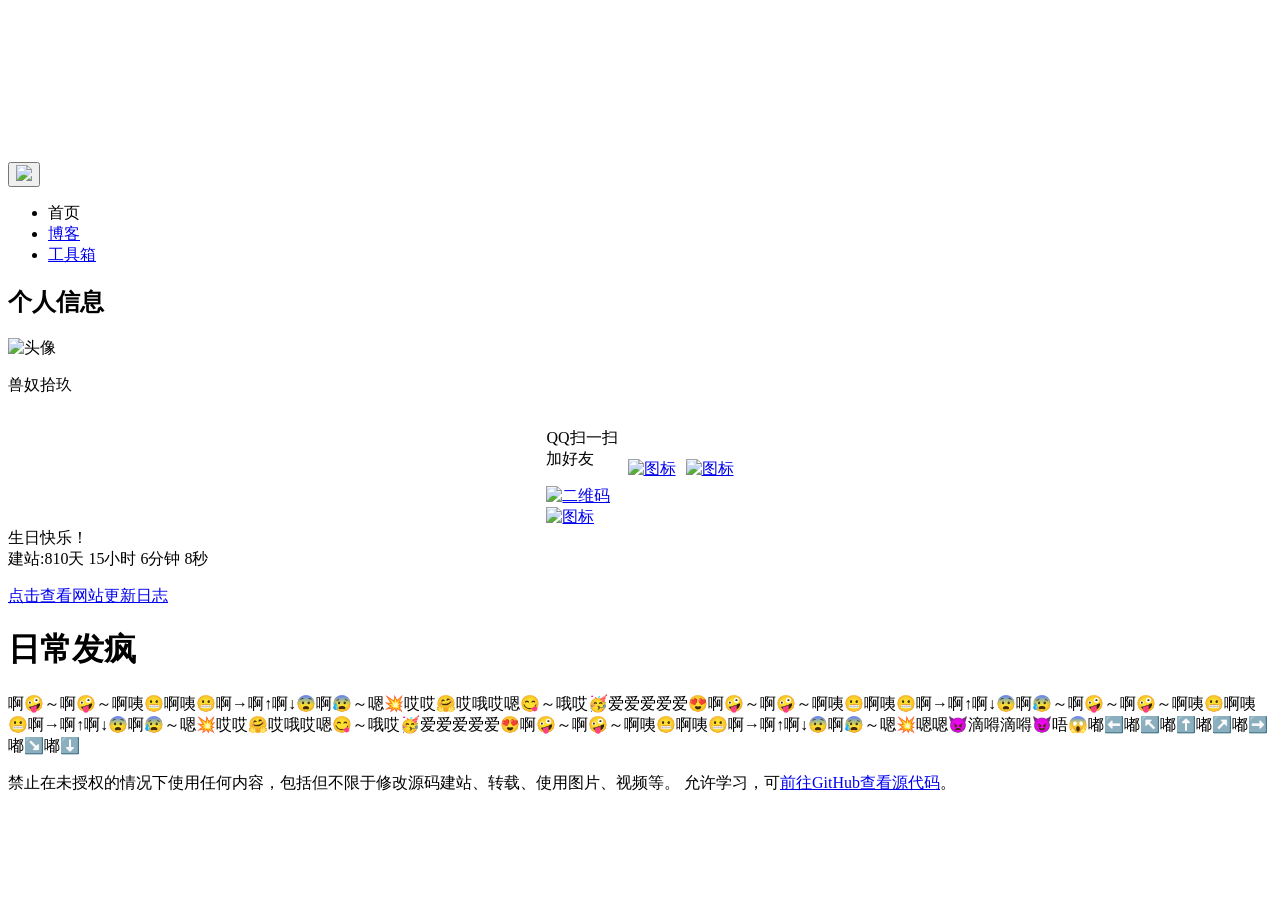
==== w/w.html @ a4771ef1 "Update w.html" ====
<!DOCTYPE html>
<html lang="zh"> 
<head>
    <meta charset="UTF-8">
    <meta name="viewport" content="width=device-width, initial-scale=1.0">
    <meta http-equiv="cache-control" content="no-cache, no-store, must-revalidate" />
    <meta http-equiv="pragma" content="no-cache" />
    <meta http-equiv="expires" content="0" />
    <link rel="preconnect" href="https://fonts.gstatic.com">
    <link href="https://fonts.googleapis.com/css2?family=Inter:wght@300;400;500;600;700&display=swap" rel="stylesheet">
    <title>拾玖｜个人网站 主页</title>
    <link rel="icon" href="../src/favicon.png" type="image/x-icon">
    <script src="../js/commonality.js"></script>
    <script src="../js/w.js"></script>
    <link rel="stylesheet" type="text/css" href="../css/w.css">
    <link rel="stylesheet" type="text/css" href="../css/commonality.css">
</head>
<body>
    <div id="bg-container">
        <video autoplay muted loop id="background-video">
            <img src="../src/1.jpg" alt="备用背景图" id="fallback-image">
        </video>
    </div>
    <button onclick="topFunction()" id="myBtn"><img src="../src/favicon.png" class="Back-to-top"></button>
    <div id="c114514">
        <div class="nav">
            <ul class="nav-list">
                <li><a>首页</a></li>
                <li><a href="html/blog.html">博客</a></li>
                <li><a href="tool/tool.html">工具箱</a></li>
            </ul>
        </div>
        <div id="container">
            <div id="info">
                <div class="info-box">
                    <h2>个人信息</h2>
                    <img src="http://q1.qlogo.cn/g?b=qq&nk=2371065680&s=100" alt="头像" class="avatar">
                    <p class="name">兽奴拾玖</p>
                </div>

                <div class="info-box" style="display: flex; align-items: center; justify-content: center;">
                    <div class="qr-code-container">
                        <div class="qr-code">
                            <p>QQ扫一扫</br>加好友</p>
                            <div title="单击放大">
                                <a href="../src/qq.png"><img src="../src/qq.png" alt="二维码" width="100" height="100"></a>
                            </div>
                        </div>
                        <a href="https://tool.gljlw.com/qq/?qq=2371065680" target="_new">
                            <img src="https://activity.hdslb.com/zzjs/20160608appDownload/img/pc/icon-qq1.png" alt="图标" width="50px" height="50px">
                        </a>
                    </div>
                    <a href="https://space.bilibili.com/1222132945" target="_new" style="margin-left: 10px;">
                        <img src="https://ts2.cn.mm.bing.net/th?id=ODLS.e42d2c4d-ad65-4c7a-b0fd-817a1c3bed01&w=32&h=32&qlt=90&pcl=fffffa&o=6&pid=1.2" alt="图标" width="40px" height="40px">
                    </a>
                    <a href="mailto:a23710656@163.com" target="_new" style="margin-left: 10px;">
                        <img src="https://ts2.cn.mm.bing.net/th?id=ODLS.112e55dc-4008-476c-bb39-88b4f8adb808&w=32&h=32&qlt=96&pcl=fffffa&o=6&pid=1.2" alt="图标" width="40px" height="40px">
                    </a>
                </div>

                <div class="info-box">
                    <div id="countdown">生日倒计时加载中...</div>
                    <div id="site-timer">建站正计时加载中...</div>

                    <script>
                        const updateCountdown = () => {  
                            const targetDate = new Date('2024-11-28T00:00:00').getTime();
                            const countdownElement = document.getElementById('countdown');
                            const now = Date.now();
                            const remainingTime = targetDate - now;

                            if (remainingTime < 0) { 
                                countdownElement.textContent = "生日快乐！";
                            } else {
                                const days = Math.floor(remainingTime / (1000 * 60 * 60 * 24));
                                const hours = Math.floor((remainingTime % (1000 * 60 * 60 * 24)) / (1000 * 60 * 60));
                                const minutes = Math.floor((remainingTime % (1000 * 60 * 60)) / (1000 * 60));
                                const seconds = Math.floor((remainingTime % (1000 * 60)) / 1000);
                                countdownElement.textContent = `生日:${days}天 ${hours}小时 ${minutes}分钟 ${seconds}秒`;
                            }
                        };

                        const updateSiteTimer = () => {  
                            const startTime = new Date('2024-09-16T15:45:00').getTime(); 
                            const siteTimerElement = document.getElementById('site-timer');
                            const now = Date.now(); 
                            const elapsedTime = now - startTime; 

                            const days = Math.floor(elapsedTime / (1000 * 60 * 60 * 24));
                            const hours = Math.floor((elapsedTime % (1000 * 60 * 60 * 24)) / (1000 * 60 * 60));
                            const minutes = Math.floor((elapsedTime % (1000 * 60 * 60)) / (1000 * 60));
                            const seconds = Math.floor((elapsedTime % (1000 * 60)) / 1000);
                            siteTimerElement.textContent = `建站:${days}天 ${hours}小时 ${minutes}分钟 ${seconds}秒`;
                        };

                        setInterval(updateCountdown, 10);
                        setInterval(updateSiteTimer, 10);
                    </script>
                </div>
                    <!-- 查看日志 -->
                <div class="info-box"><a href="../logs.html">
                    <p>点击查看网站更新日志</p>
                </a></div>
            </div>
            
            <div id="content">
                <!-- 置顶内容区域 -->
                <div class="content-box" style="color:yellow; background-color: red;display:none;">
                    <p>↑置顶</p>
                    <h1>2024/10/1 国庆节</h1>
                    <p>九州日丽，国趋昌盛人趋富；四化春新，花爱阳春果爱秋。走遍祖国最想母亲，走遍世界最想祖国。举国上下共庆贺，祝愿祖国更强大。国庆又逢仲秋月圆，伟大祖国大好河山，蒸蒸日上繁荣富强，神州共奔富丽康庄。庆国庆，大家齐欢乐，五十六个民族共欢腾，祝我们的祖国欣欣向荣！神州大地繁花似锦，祖国长空乐曲如潮。在这美好日子里，让我们用最真挚的祝福伴您度过。</p>
                    <p>我将满满的祝福塞在信里，在国庆节之际，寄与母亲。祝您国庆节快乐，国富民强！金秋是收获的季节，金秋是诱人的时刻。愿您收获永远如金秋的硕果，愿你欢笑永远如盛开的鲜花！国庆国庆普天同庆，祝福你在这个和平幸福的年代里节日快乐、身体健康！欣望江山千里秀，欢颂祖国万年春。祝福您，祖国！国庆节快乐！</p>
                </div>
                <!-- 普通内容区域 -->
                <div class="content-box">
                    <h1>日常发疯</h1>
                    <p>啊🤪～啊🤪～啊咦😬啊咦😬啊→啊↑啊↓😨啊😰～嗯💥哎哎🤗哎哦哎嗯😋～哦哎🥳爱爱爱爱爱😍啊🤪～啊🤪～啊咦😬啊咦😬啊→啊↑啊↓😨啊😰～啊🤪～啊🤪～啊咦😬啊咦😬啊→啊↑啊↓😨啊😰～嗯💥哎哎🤗哎哦哎嗯😋～哦哎🥳爱爱爱爱爱😍啊🤪～啊🤪～啊咦😬啊咦😬啊→啊↑啊↓😨啊😰～嗯💥嗯嗯👿滴嘚滴嘚😈唔😱嘟⬅️嘟↖️嘟⬆️嘟↗️嘟➡️嘟↘️嘟⬇️</p>
                </div>
            </div>
    </div>

    <div class="footer">
        <p>禁止在未授权的情况下使用任何内容，包括但不限于修改源码建站、转载、使用图片、视频等。
        允许学习，可<a href="https://github.com/furry19sj/furry19sj.github.io" target="_new">前往GitHub查看源代码</a>。</p>
    </div>
</body>
</html>
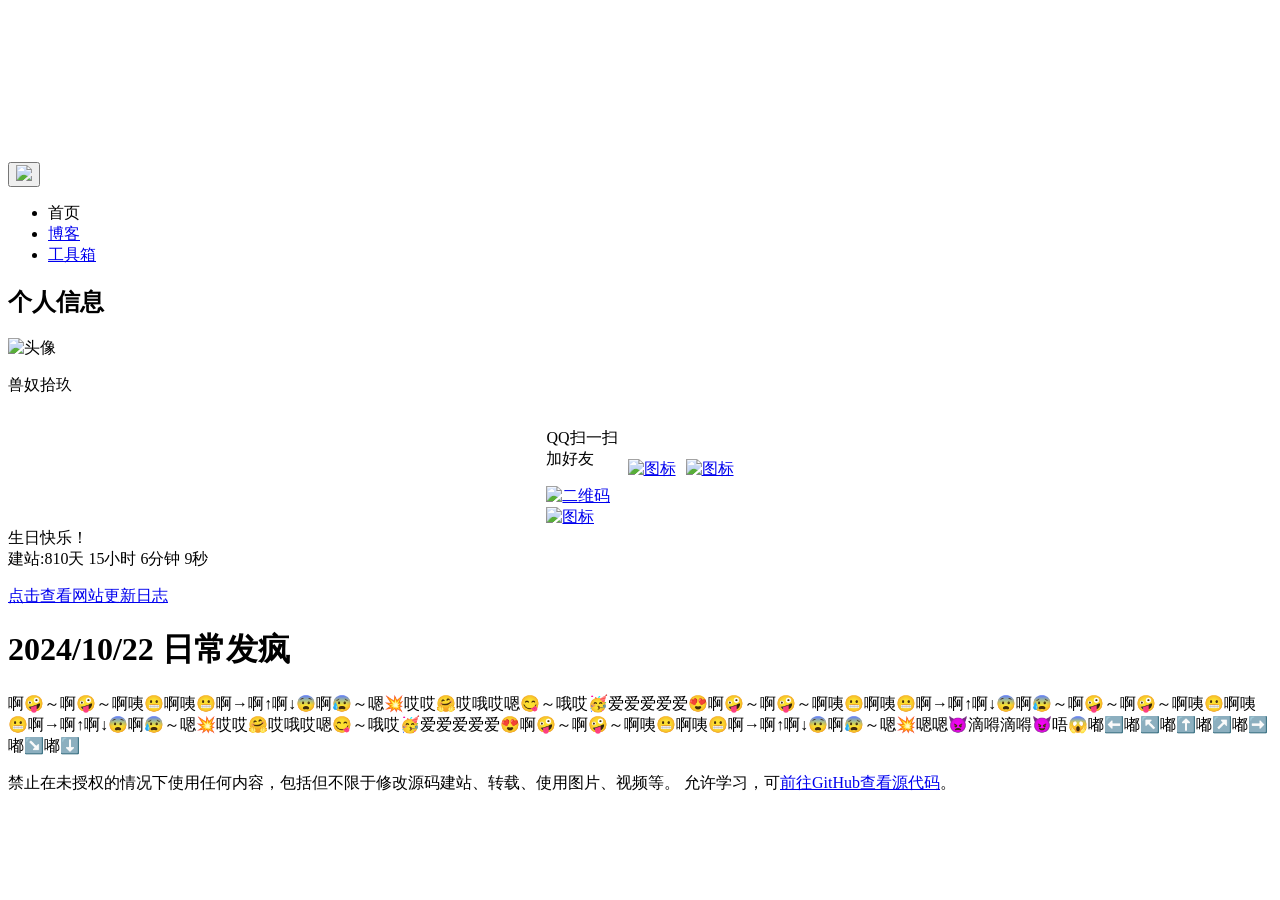
==== commit 8bfec0eb: "Update w.html" ====
--- a/w/w.html
+++ b/w/w.html
@@ -113,7 +113,7 @@
                 </div>
                 <!-- 普通内容区域 -->
                 <div class="content-box">
-                    <h1>日常发疯</h1>
+                    <h1>2024/10/22 日常发疯</h1>
                     <p>啊🤪～啊🤪～啊咦😬啊咦😬啊→啊↑啊↓😨啊😰～嗯💥哎哎🤗哎哦哎嗯😋～哦哎🥳爱爱爱爱爱😍啊🤪～啊🤪～啊咦😬啊咦😬啊→啊↑啊↓😨啊😰～啊🤪～啊🤪～啊咦😬啊咦😬啊→啊↑啊↓😨啊😰～嗯💥哎哎🤗哎哦哎嗯😋～哦哎🥳爱爱爱爱爱😍啊🤪～啊🤪～啊咦😬啊咦😬啊→啊↑啊↓😨啊😰～嗯💥嗯嗯👿滴嘚滴嘚😈唔😱嘟⬅️嘟↖️嘟⬆️嘟↗️嘟➡️嘟↘️嘟⬇️</p>
                 </div>
             </div>
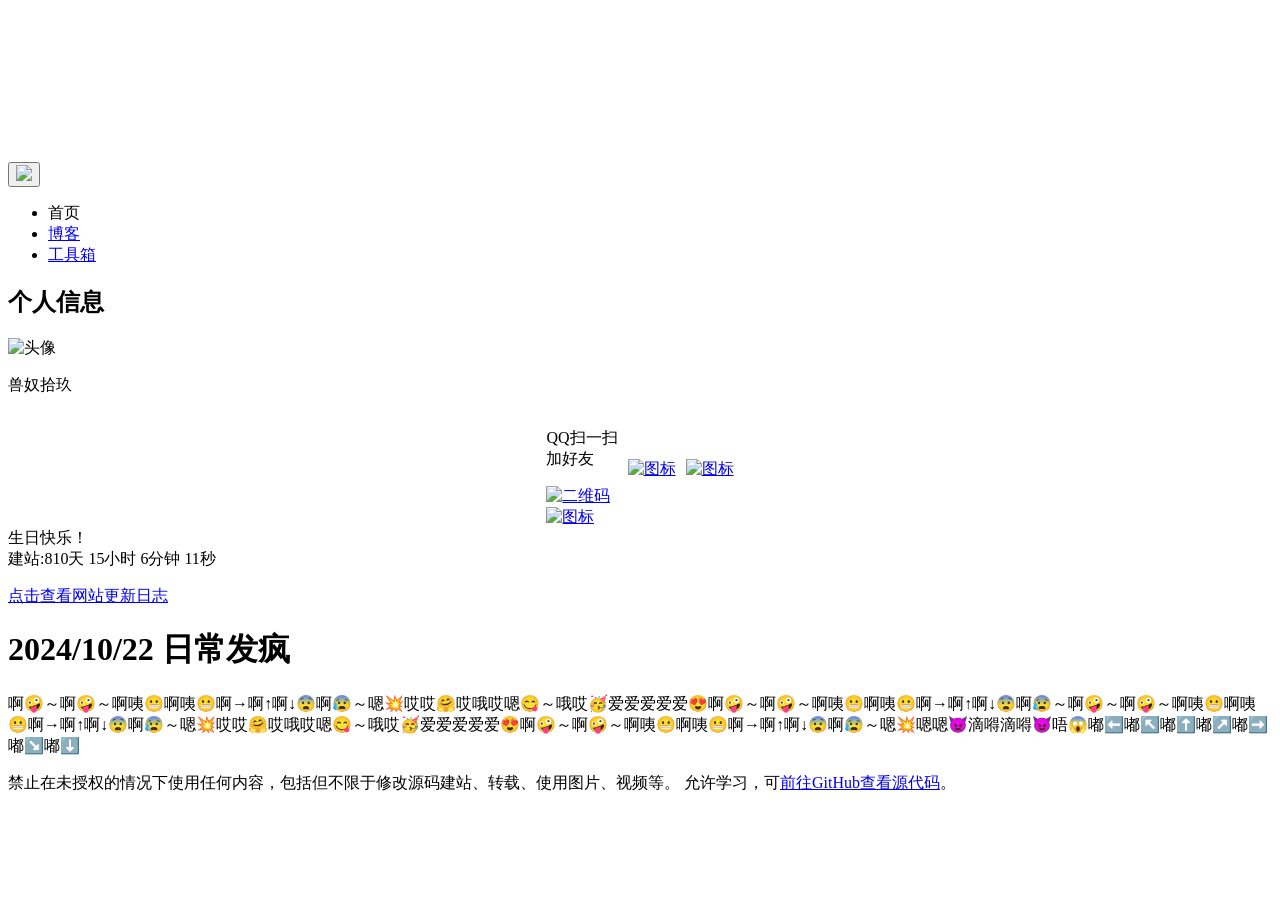
==== commit 371fafba: "Update w.html" ====
--- a/w/w.html
+++ b/w/w.html
@@ -53,7 +53,7 @@
                     <a href="https://space.bilibili.com/1222132945" target="_new" style="margin-left: 10px;">
                         <img src="https://ts2.cn.mm.bing.net/th?id=ODLS.e42d2c4d-ad65-4c7a-b0fd-817a1c3bed01&w=32&h=32&qlt=90&pcl=fffffa&o=6&pid=1.2" alt="图标" width="40px" height="40px">
                     </a>
-                    <a href="mailto:a23710656@163.com" target="_new" style="margin-left: 10px;">
+                    <a href="mailto:furry19@126.com" target="_new" style="margin-left: 10px;">
                         <img src="https://ts2.cn.mm.bing.net/th?id=ODLS.112e55dc-4008-476c-bb39-88b4f8adb808&w=32&h=32&qlt=96&pcl=fffffa&o=6&pid=1.2" alt="图标" width="40px" height="40px">
                     </a>
                 </div>
